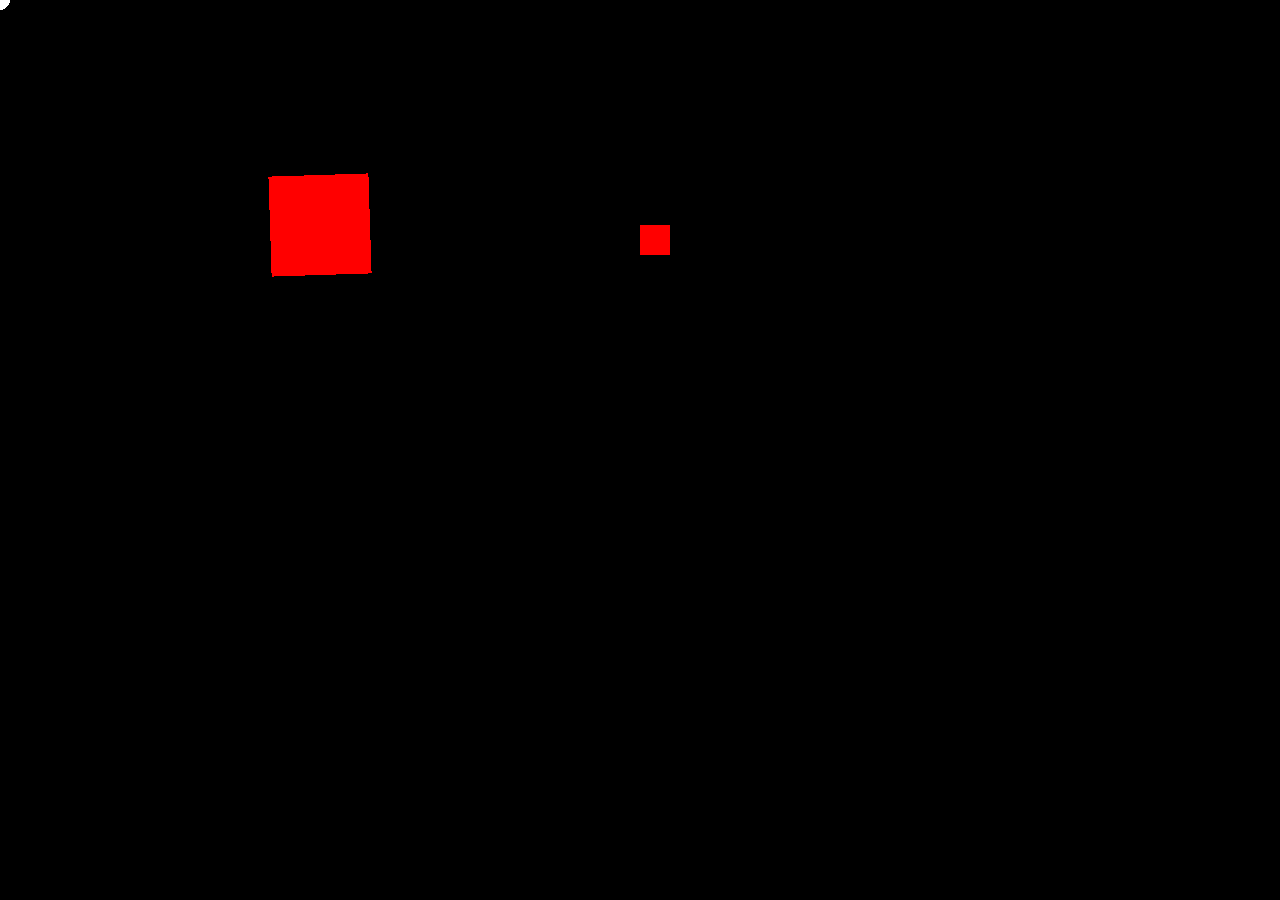
==== ld-44/client/index.html @ 13d534a4 "Throwing in some junk that I'm using to learn and test" ====
<!DOCTYPE>
<html>
<head>
    <meta charset="utf-8"/>
    <title>Ludum Dare 44</title>
    <style>
        body { margin:0;padding:0;background-color:black; }
        canvas#webgl { width:100%;height:100%; } 
    </style>
</head>
<body>
    <canvas id="webgl"></canvas>
    <script type="text/javascript" src="main.js"></script>
</body>
</html>
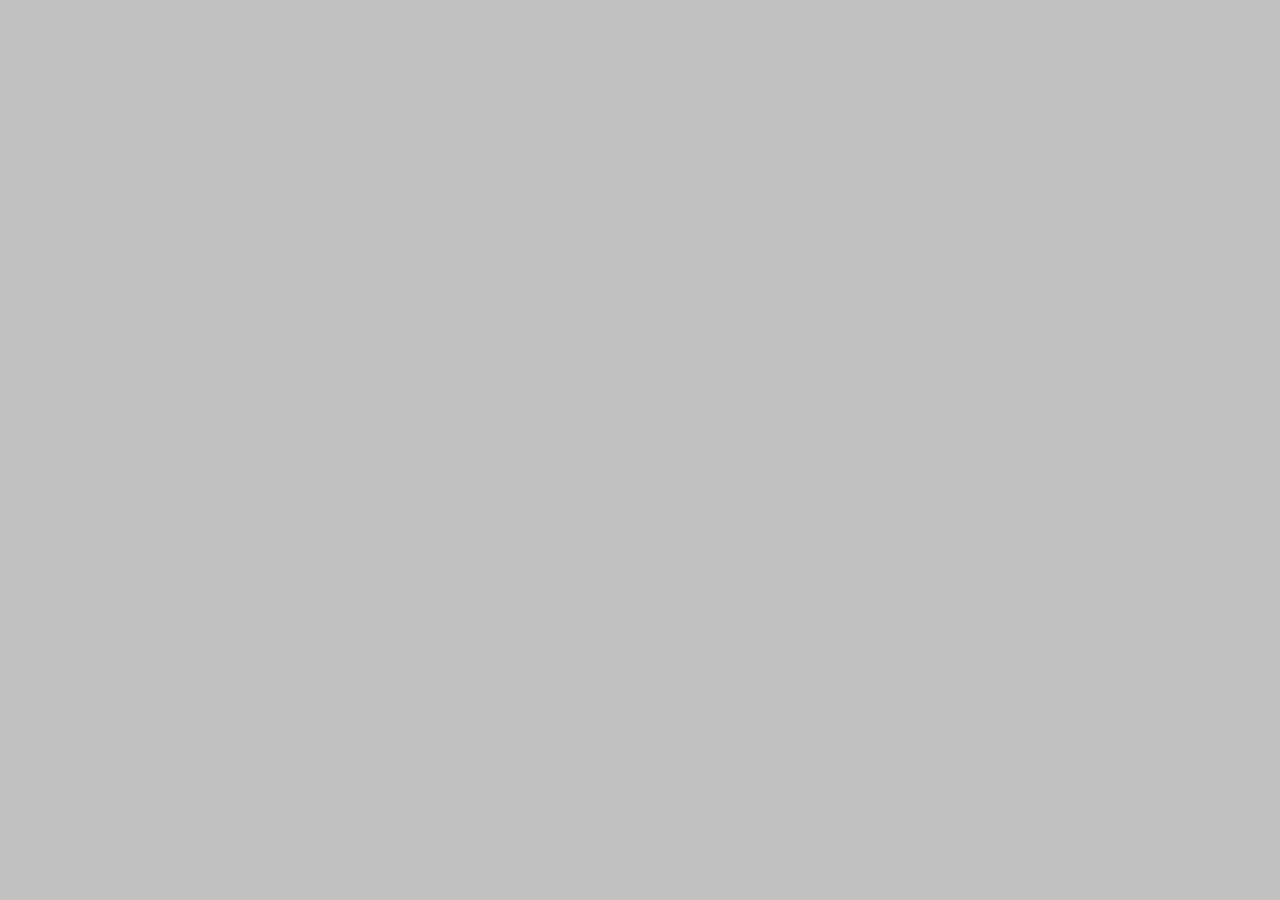
==== commit 69e5cc3a: "updated game to use canvas" ====
--- a/ld-44/client/index.html
+++ b/ld-44/client/index.html
@@ -1,15 +1,11 @@
-<!DOCTYPE>
 <html>
+
 <head>
-    <meta charset="utf-8"/>
-    <title>Ludum Dare 44</title>
-    <style>
-        body { margin:0;padding:0;background-color:black; }
-        canvas#webgl { width:100%;height:100%; } 
-    </style>
+	<meta http-equiv="Content-Type" content="text/html; charset=ISO-8859-1">
+	<title>Test Move Object</title>
 </head>
-<body>
-    <canvas id="webgl"></canvas>
-    <script type="text/javascript" src="main.js"></script>
+<body onkeydown="" onkeyup="moveSelection(event)" bgcolor='c1c1c1'>
+    <canvas width="500" height="500"></canvas>
+	<script src="game.js" type="text/javascript"></script>
 </body>
-</html>+</html>
